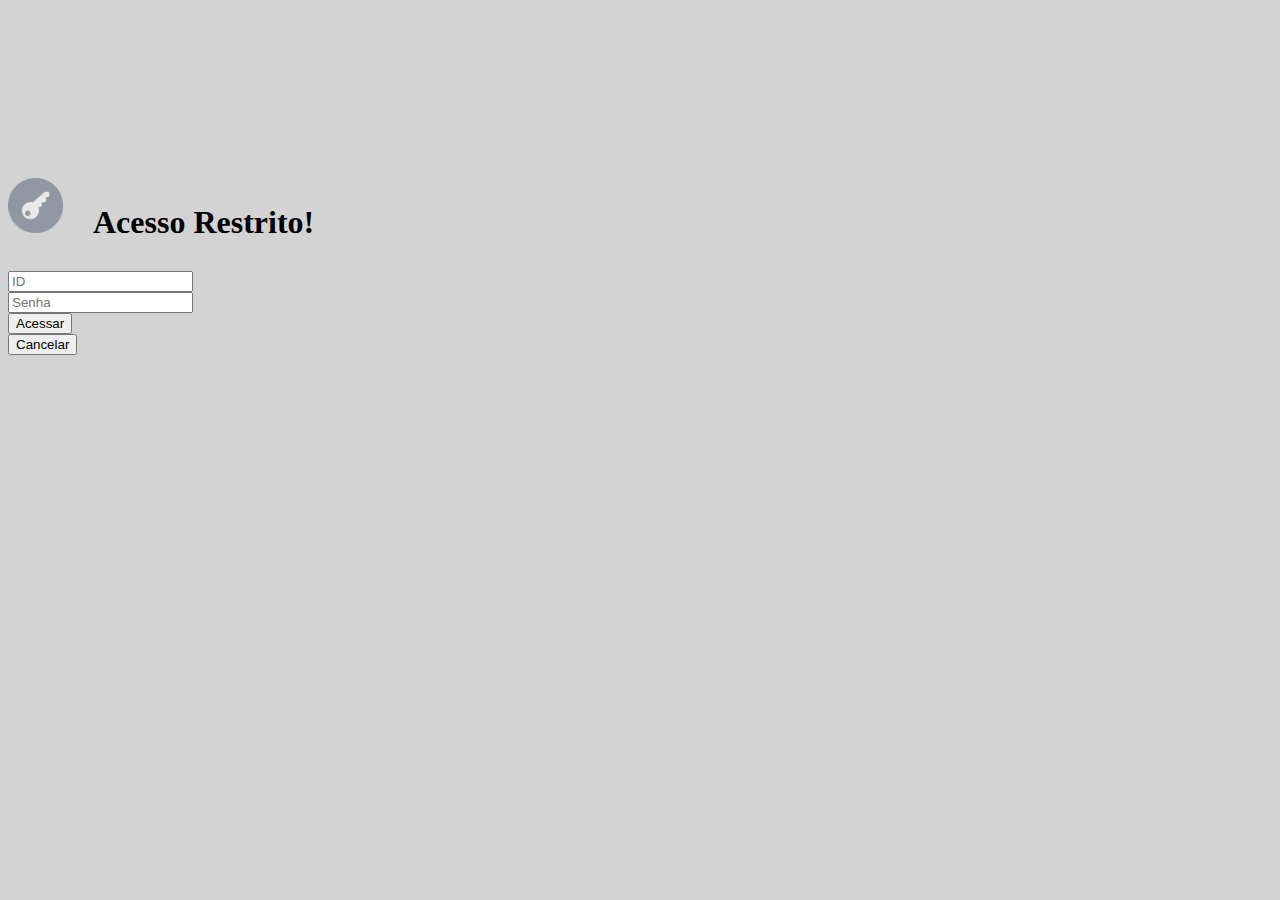
==== public_html/index.html @ 31c96579 "6" ====
<!DOCTYPE html>
<!--[if lt IE 7]>      <html class="no-js lt-ie9 lt-ie8 lt-ie7"> <![endif]-->
<!--[if IE 7]>         <html class="no-js lt-ie9 lt-ie8"> <![endif]-->
<!--[if IE 8]>         <html class="no-js lt-ie9"> <![endif]-->
<!--[if gt IE 8]><!--> <html class="no-js"> <!--<![endif]-->
    <head>
        <meta charset="utf-8">
        <meta http-equiv="X-UA-Compatible" content="IE=edge,chrome=1">
        <title></title>
        <meta name="description" content="">
        <meta name="viewport" content="width=device-width, initial-scale=1">

        <link rel="stylesheet" href="css/bootstrap.min.css">
        <link href="css/styles.css" rel="stylesheet">
        <style>
            body {
                padding-top: 50px;
                padding-bottom: 20px;
            }
        </style>
        <link rel="stylesheet" href="css/bootstrap-theme.min.css">
        <link rel="stylesheet" href="css/main.css">

        <script src="js/vendor/modernizr-2.6.2-respond-1.1.0.min.js"></script>
    </head>
    <body style="background-color: lightgray">
        <!--[if lt IE 7]>
            <p class="browsehappy">Navegador muito<strong>antigo</strong>. Por favor <a href="http://browsehappy.com/">atualize seu navegador</a>.</p>
        <![endif]-->
        <div class="container">
            <div id="loginModal" class="modal show" tabindex="-1" role="dialog" aria-hidden="true">
              <div class="modal-dialog">
                  <div class="modal-content" style="margin-top: 120px;">
                  <div class="modal-header">                    
                      <h1 class="text-center"><img src="img/key.png" style="opacity: 0.5;width: 55px;margin-right: 30px;">Acesso Restrito!</h1>
                  </div>
                  <div>
                      <form class="form col-md-12 center-block" style="margin-top: 30px;">
                        <div class="form-group">
                          <input type="text" class="form-control input-lg" placeholder="ID">
                        </div>
                        <div class="form-group">
                          <input type="password" class="form-control input-lg" placeholder="Senha">
                        </div>
                        <div class="form-group">
                          <button class="btn btn-primary btn-lg btn-block">Acessar</button>                  
                        </div>
                      </form>
                  </div>
                  <div class="modal-footer">
                      <div class="col-md-12">
                      <button class="btn" data-dismiss="modal" aria-hidden="true">Cancelar</button>
                              </div>	
                  </div>
              </div>
              </div>
            </div>
        </div>
    
        <script src="//ajax.googleapis.com/ajax/libs/jquery/1.11.0/jquery.js"></script>
        <script>window.jQuery || document.write('<script src="js/vendor/jquery-1.11.0.js"><\/script>')</script>
        <script src="js/vendor/bootstrap.min.js"></script>
        <script src="js/main.js"></script>
    </body>
</html>
---- public_html/css/styles.css ----
.modal-footer {   border-top: 0px; }
---- public_html/css/main.css ----
/* ==========================================================================
   Author's custom styles
   ========================================================================== */
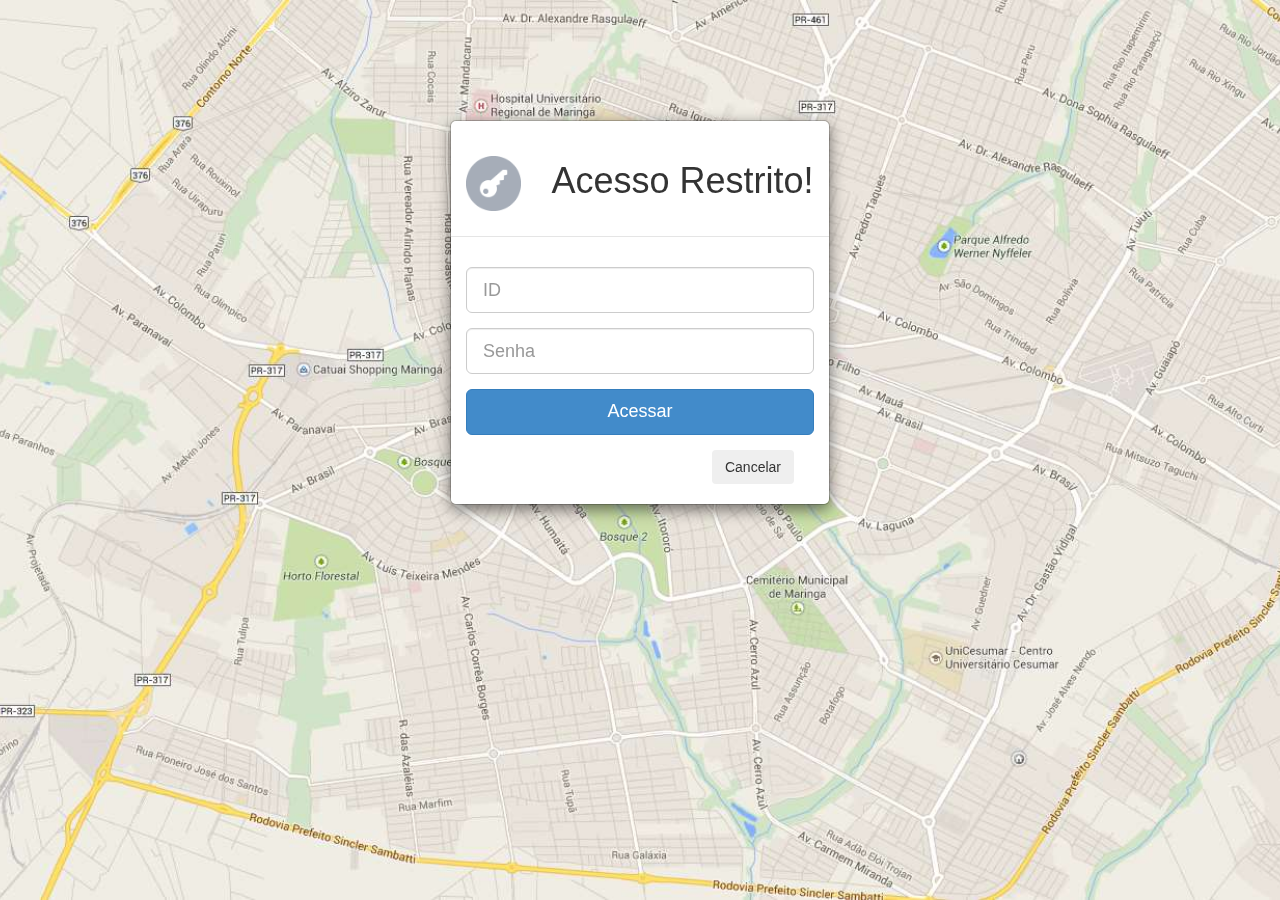
==== commit 7ab7a9f3: "" ====
--- a/public_html/index.html
+++ b/public_html/index.html
@@ -16,14 +16,20 @@
             body {
                 padding-top: 50px;
                 padding-bottom: 20px;
-            }
+                background: url(img/maap.jpg) no-repeat center center fixed;
+                background-size: cover; /*Css padrão*/
+                -webkit-background-size: cover; /*Css safari e chrome*/
+                -moz-background-size: cover; /*Css firefox*/
+                -ms-background-size: cover; /*Css IE não use mer#^@%#*/
+                -o-background-size: cover; /*Css Opera*/
+            }            
         </style>
         <link rel="stylesheet" href="css/bootstrap-theme.min.css">
         <link rel="stylesheet" href="css/main.css">
 
         <script src="js/vendor/modernizr-2.6.2-respond-1.1.0.min.js"></script>
     </head>
-    <body style="background-color: lightgray">
+    <body>
         <!--[if lt IE 7]>
             <p class="browsehappy">Navegador muito<strong>antigo</strong>. Por favor <a href="http://browsehappy.com/">atualize seu navegador</a>.</p>
         <![endif]-->
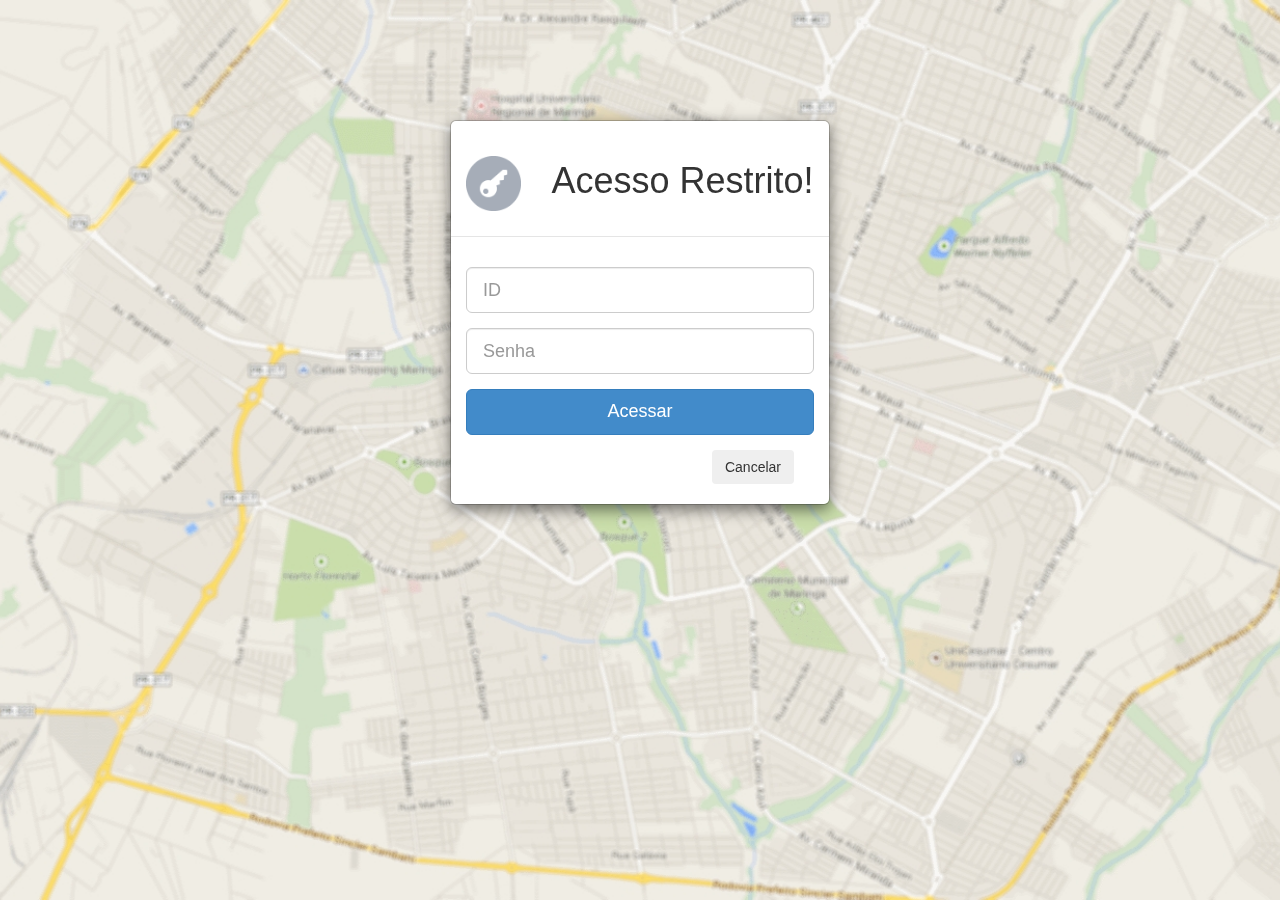
==== commit 229039dc: "" ====
--- a/public_html/index.html
+++ b/public_html/index.html
@@ -22,7 +22,10 @@
                 -moz-background-size: cover; /*Css firefox*/
                 -ms-background-size: cover; /*Css IE não use mer#^@%#*/
                 -o-background-size: cover; /*Css Opera*/
-            }            
+            }
+            img{
+                opacity: 0.5;
+            }
         </style>
         <link rel="stylesheet" href="css/bootstrap-theme.min.css">
         <link rel="stylesheet" href="css/main.css">
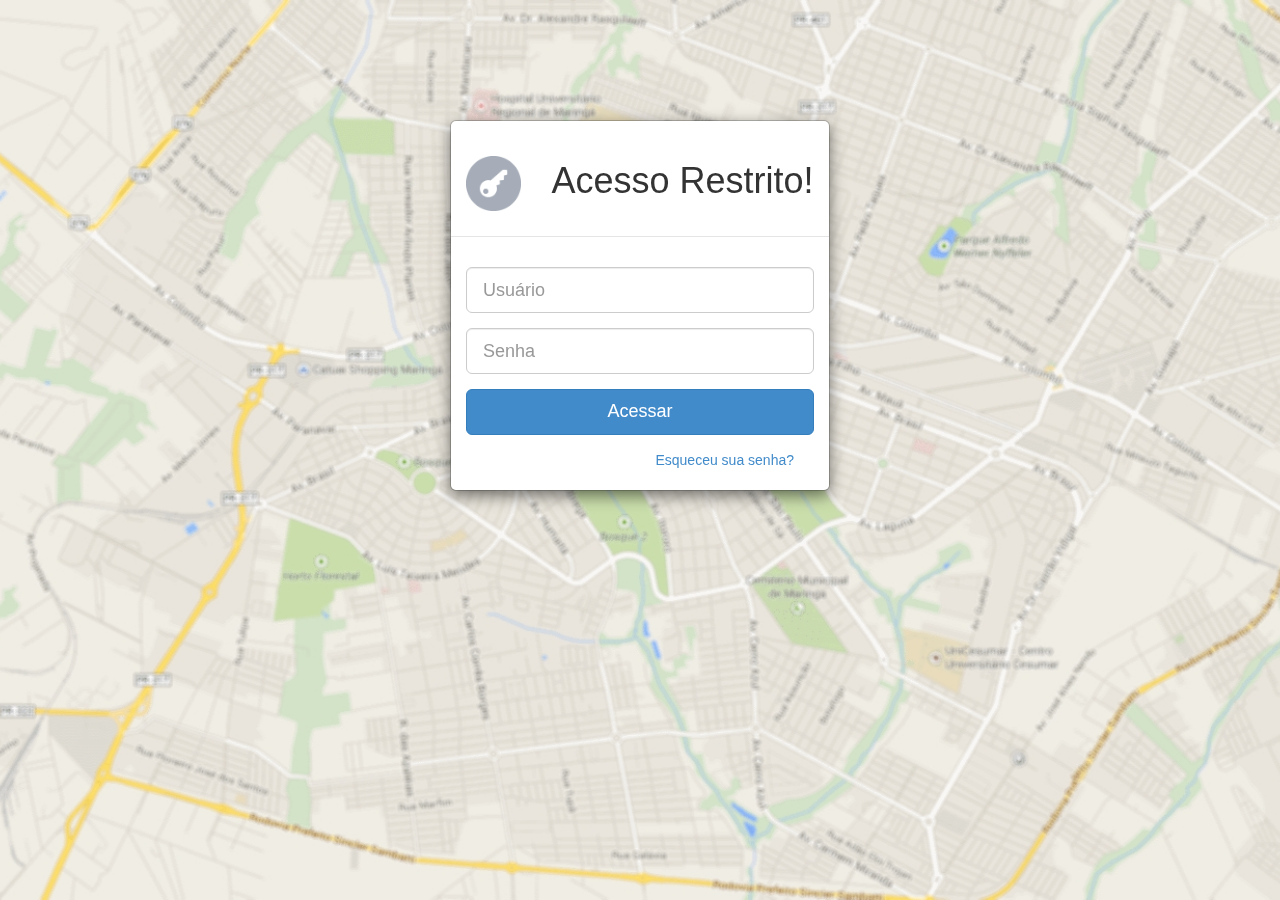
==== commit 6aa345f9: "" ====
--- a/public_html/index.html
+++ b/public_html/index.html
@@ -46,20 +46,33 @@
                   <div>
                       <form class="form col-md-12 center-block" style="margin-top: 30px;">
                         <div class="form-group">
-                          <input type="text" class="form-control input-lg" placeholder="ID">
+                          <input type="text" class="form-control input-lg" placeholder="Usuário">
                         </div>
                         <div class="form-group">
                           <input type="password" class="form-control input-lg" placeholder="Senha">
                         </div>
                         <div class="form-group">
-                          <button class="btn btn-primary btn-lg btn-block">Acessar</button>                  
+                            <a class="btn btn-primary btn-lg btn-block" href="inicio.html">Acessar</a>                 
                         </div>
                       </form>
                   </div>
                   <div class="modal-footer">
                       <div class="col-md-12">
-                      <button class="btn" data-dismiss="modal" aria-hidden="true">Cancelar</button>
-                              </div>	
+                        <span class="pull-right" data-toggle="modal" data-target=".bs-example-modal-sm"><a href="#">Esqueceu sua senha?</a></span>
+                        <div class="modal fade bs-example-modal-sm" tabindex="-1" role="dialog" aria-labelledby="mySmallModalLabel" aria-hidden="true">
+                          <div class="modal-dialog modal-sm">
+                            <div class="modal-content">
+                                <form role="form">
+                                    <div class="form-group">
+                                      <label for="exampleInputEmail1">Endereço de Email</label>
+                                      <input type="email" class="form-control" id="exampleInputEmail1" placeholder="Email">
+                                    </div>
+                                      <button type="submit" class="btn btn-default">Submit</button>
+                                </form>
+                            </div>
+                          </div>
+                        </div>
+                      </div>	
                   </div>
               </div>
               </div>
--- a/public_html/css/styles.css
+++ b/public_html/css/styles.css
@@ -1 +1,24 @@
-.modal-footer {   border-top: 0px; }+.modal-footer {   border-top: 0px; }
+
+#relatorios{
+    float: left;
+    width: 600px;
+    height: auto;
+    min-height: 500px;
+    margin-top: 5px;
+    margin-bottom: 5px;
+    background-color: #EDEDED;
+    margin-right: 5px;
+    margin-left: 70px;
+}
+#acessos{
+    float: left;
+    width: 600px;
+    height: auto;
+    min-height: 500px;
+    margin-top: 5px;
+    margin-bottom: 5px;
+    background-color: #EDEDED;
+    margin-right: 5px;
+    margin-left: 25px;
+}